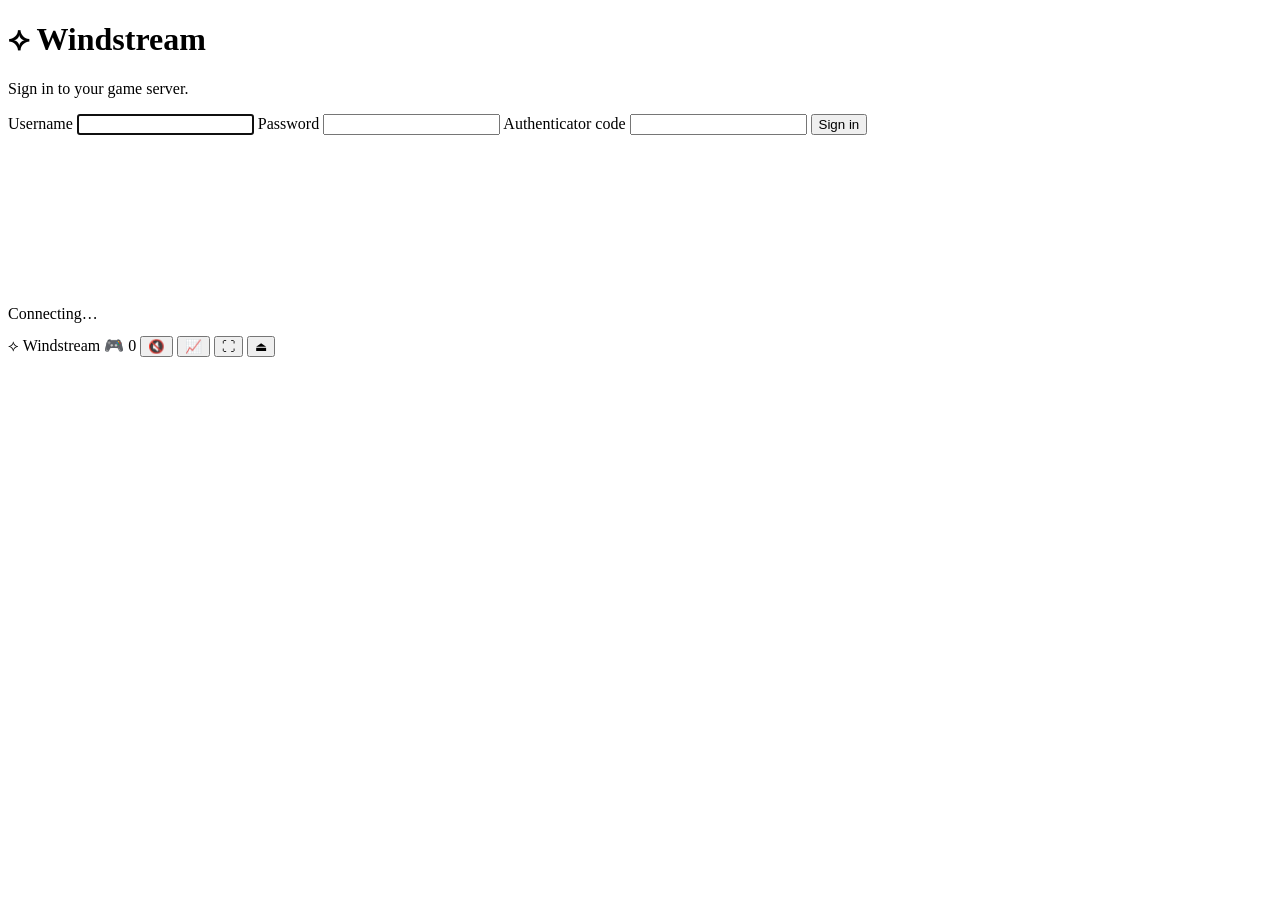
==== web/index.html @ 77062969 "Windstream: authenticated HTTPS game streaming server for Windows Streams a Windows gaming PC to any" ====
<!doctype html>
<html lang="en">
<head>
<meta charset="utf-8">
<meta name="viewport" content="width=device-width, initial-scale=1, viewport-fit=cover">
<meta name="referrer" content="no-referrer">
<title>Windstream</title>
<link rel="icon" href="/favicon.svg" type="image/svg+xml">
<link rel="stylesheet" href="/style.css">
</head>
<body>
<main id="login" class="screen">
  <form id="login-form" class="card" autocomplete="on">
    <h1><span class="logo">⟡</span> Windstream</h1>
    <p class="muted">Sign in to your game server.</p>
    <label>Username <input name="username" autocomplete="username" required autofocus></label>
    <label>Password <input name="password" type="password" autocomplete="current-password" required></label>
    <label id="totp-row" class="hidden">Authenticator code <input name="code" inputmode="numeric" pattern="[0-9]*" autocomplete="one-time-code" maxlength="6"></label>
    <button type="submit" id="login-btn">Sign in</button>
    <p id="login-error" class="error" role="alert"></p>
  </form>
</main>

<main id="stream" class="screen hidden">
  <div id="stage">
    <video id="video" autoplay playsinline muted></video>
    <div id="overlay" class="overlay">
      <div id="status" class="status">Connecting…</div>
    </div>
    <pre id="stats" class="stats hidden"></pre>
  </div>
  <nav id="toolbar">
    <span class="brand">⟡ Windstream</span>
    <span id="pads" class="pads" title="Connected controllers">🎮 0</span>
    <span class="spacer"></span>
    <button id="btn-mute" title="Toggle audio">🔇</button>
    <button id="btn-stats" title="Toggle stats">📈</button>
    <button id="btn-fullscreen" title="Fullscreen">⛶</button>
    <button id="btn-logout" title="Sign out">⏏</button>
  </nav>
</main>
<script src="/app.js"></script>
</body>
</html>
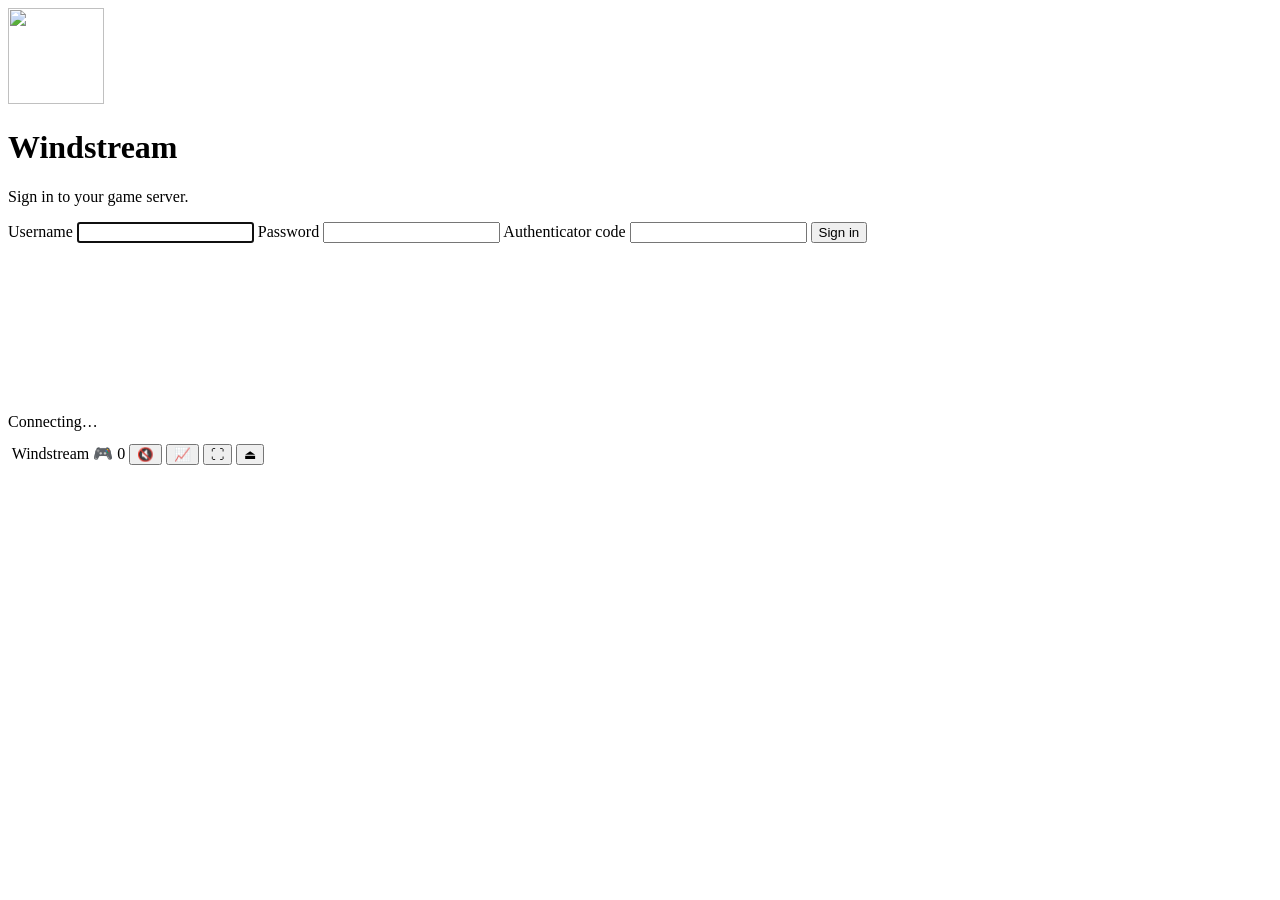
==== commit e5d8ffc5: "New catamaran logo; one-click log download in the dashboard - Logo: a catamaran skimming over the cu" ====
--- a/web/index.html
+++ b/web/index.html
@@ -6,12 +6,14 @@
 <meta name="referrer" content="no-referrer">
 <title>Windstream</title>
 <link rel="icon" href="/favicon.svg" type="image/svg+xml">
+<link rel="apple-touch-icon" href="/icon.png">
 <link rel="stylesheet" href="/style.css">
 </head>
 <body>
 <main id="login" class="screen">
   <form id="login-form" class="card" autocomplete="on">
-    <h1><span class="logo">⟡</span> Windstream</h1>
+    <img class="logo" src="/logo.svg" alt="" width="96" height="96">
+    <h1>Windstream</h1>
     <p class="muted">Sign in to your game server.</p>
     <label>Username <input name="username" autocomplete="username" required autofocus></label>
     <label>Password <input name="password" type="password" autocomplete="current-password" required></label>
@@ -24,13 +26,14 @@
 <main id="stream" class="screen hidden">
   <div id="stage">
     <video id="video" autoplay playsinline muted></video>
+    <audio id="audio" autoplay muted></audio>
     <div id="overlay" class="overlay">
       <div id="status" class="status">Connecting…</div>
     </div>
     <pre id="stats" class="stats hidden"></pre>
   </div>
   <nav id="toolbar">
-    <span class="brand">⟡ Windstream</span>
+    <span class="brand"><img src="/favicon.svg" alt=""> Windstream</span>
     <span id="pads" class="pads" title="Connected controllers">🎮 0</span>
     <span class="spacer"></span>
     <button id="btn-mute" title="Toggle audio">🔇</button>
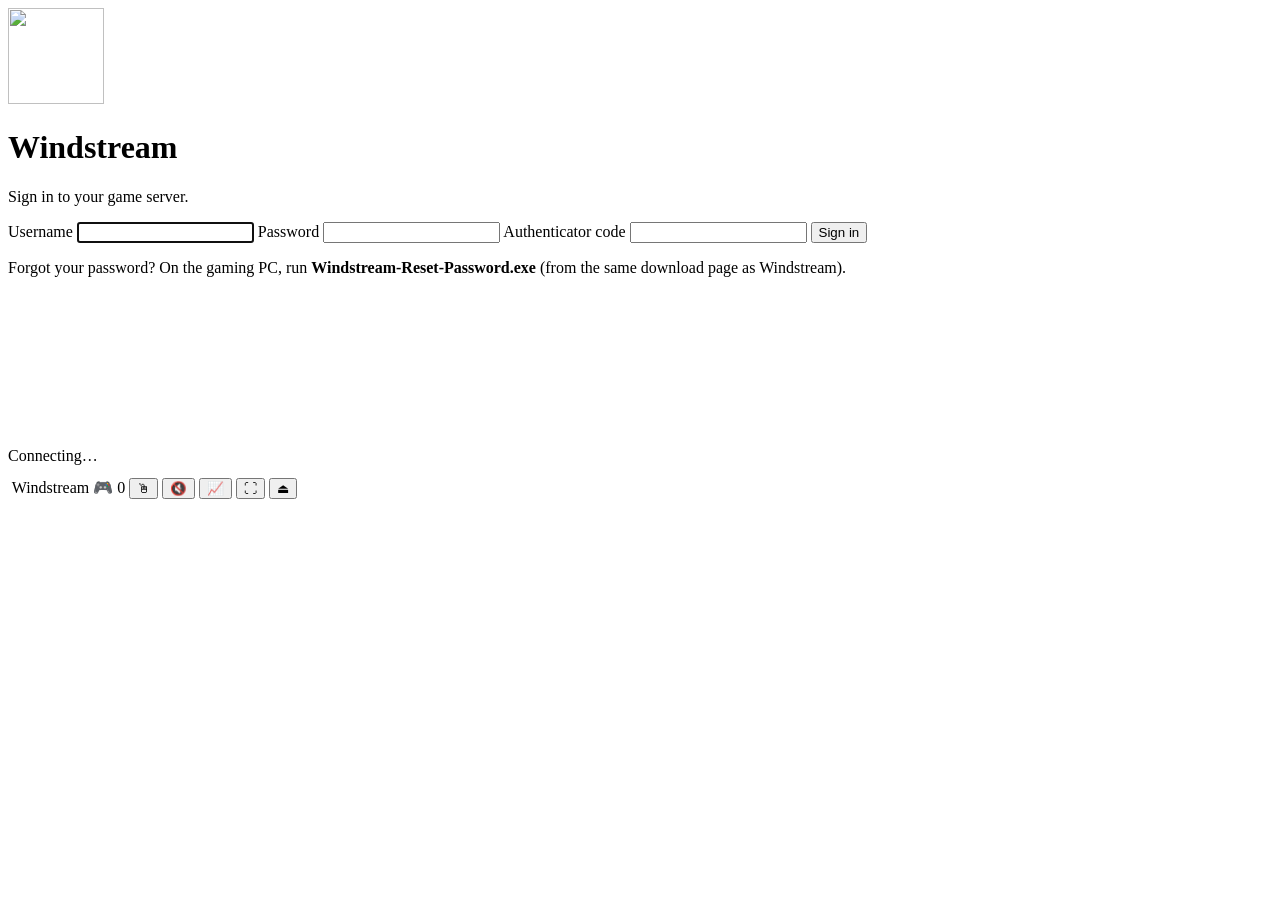
==== commit 9f0200e6: "v1.0.13: password reset tool, mouse capture toggle, router and wake fixes New - Windstream-Reset-Pas" ====
--- a/web/index.html
+++ b/web/index.html
@@ -2,17 +2,18 @@
 <html lang="en">
 <head>
 <meta charset="utf-8">
+<meta name="theme-color" content="#071a1f">
 <meta name="viewport" content="width=device-width, initial-scale=1, viewport-fit=cover">
 <meta name="referrer" content="no-referrer">
 <title>Windstream</title>
-<link rel="icon" href="/favicon.svg" type="image/svg+xml">
+<link rel="icon" href="/favicon.png" type="image/png">
 <link rel="apple-touch-icon" href="/icon.png">
 <link rel="stylesheet" href="/style.css">
 </head>
 <body>
 <main id="login" class="screen">
   <form id="login-form" class="card" autocomplete="on">
-    <img class="logo" src="/logo.svg" alt="" width="96" height="96">
+    <img class="logo" src="/logo.png" alt="" width="96" height="96">
     <h1>Windstream</h1>
     <p class="muted">Sign in to your game server.</p>
     <label>Username <input name="username" autocomplete="username" required autofocus></label>
@@ -20,6 +21,7 @@
     <label id="totp-row" class="hidden">Authenticator code <input name="code" inputmode="numeric" pattern="[0-9]*" autocomplete="one-time-code" maxlength="6"></label>
     <button type="submit" id="login-btn">Sign in</button>
     <p id="login-error" class="error" role="alert"></p>
+    <p class="muted forgot">Forgot your password? On the gaming PC, run <b>Windstream-Reset-Password.exe</b> (from the same download page as Windstream).</p>
   </form>
 </main>
 
@@ -31,11 +33,13 @@
       <div id="status" class="status">Connecting…</div>
     </div>
     <pre id="stats" class="stats hidden"></pre>
+    <div id="toast" class="toast hidden" role="status"></div>
   </div>
   <nav id="toolbar">
-    <span class="brand"><img src="/favicon.svg" alt=""> Windstream</span>
+    <span class="brand"><img src="/favicon.png" alt=""> Windstream</span>
     <span id="pads" class="pads" title="Connected controllers">🎮 0</span>
     <span class="spacer"></span>
+    <button id="btn-mouse" class="toggle hidden" aria-pressed="true">🖱</button>
     <button id="btn-mute" title="Toggle audio">🔇</button>
     <button id="btn-stats" title="Toggle stats">📈</button>
     <button id="btn-fullscreen" title="Fullscreen">⛶</button>
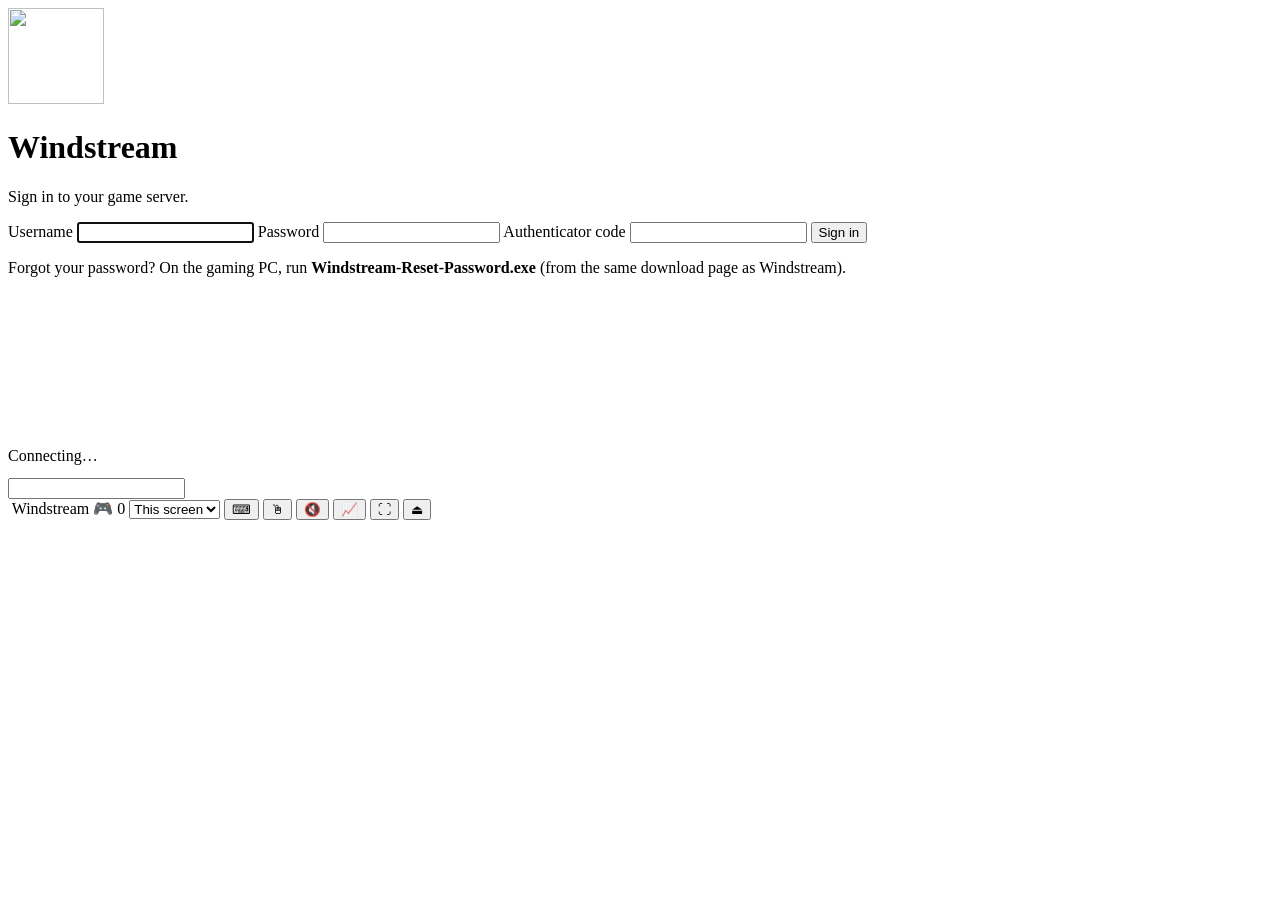
==== commit 066a6b7e: "Phone-friendly stream page; viewers set a max resolution Max resolution: the stream page has a picke" ====
--- a/web/index.html
+++ b/web/index.html
@@ -8,6 +8,10 @@
 <title>Windstream</title>
 <link rel="icon" href="/favicon.png" type="image/png">
 <link rel="apple-touch-icon" href="/icon.png">
+<meta name="apple-mobile-web-app-capable" content="yes">
+<meta name="mobile-web-app-capable" content="yes">
+<meta name="apple-mobile-web-app-status-bar-style" content="black-translucent">
+<meta name="apple-mobile-web-app-title" content="Windstream">
 <link rel="stylesheet" href="/style.css">
 </head>
 <body>
@@ -34,11 +38,21 @@
     </div>
     <pre id="stats" class="stats hidden"></pre>
     <div id="toast" class="toast hidden" role="status"></div>
+    <input id="kbd" class="kbd" aria-label="Type on the PC" autocomplete="off" autocapitalize="off" autocorrect="off" spellcheck="false" enterkeyhint="send">
   </div>
   <nav id="toolbar">
     <span class="brand"><img src="/favicon.png" alt=""> Windstream</span>
     <span id="pads" class="pads" title="Connected controllers">🎮 0</span>
     <span class="spacer"></span>
+    <select id="sel-res" title="Largest picture to stream: the PC's screen switches to fit while you watch">
+      <option value="auto">This screen</option>
+      <option value="2160">4K</option>
+      <option value="1440">1440p</option>
+      <option value="1080">1080p</option>
+      <option value="720">720p</option>
+      <option value="none">No limit</option>
+    </select>
+    <button id="btn-keyboard" class="hidden" title="Keyboard">⌨</button>
     <button id="btn-mouse" class="toggle hidden" aria-pressed="true">🖱</button>
     <button id="btn-mute" title="Toggle audio">🔇</button>
     <button id="btn-stats" title="Toggle stats">📈</button>
